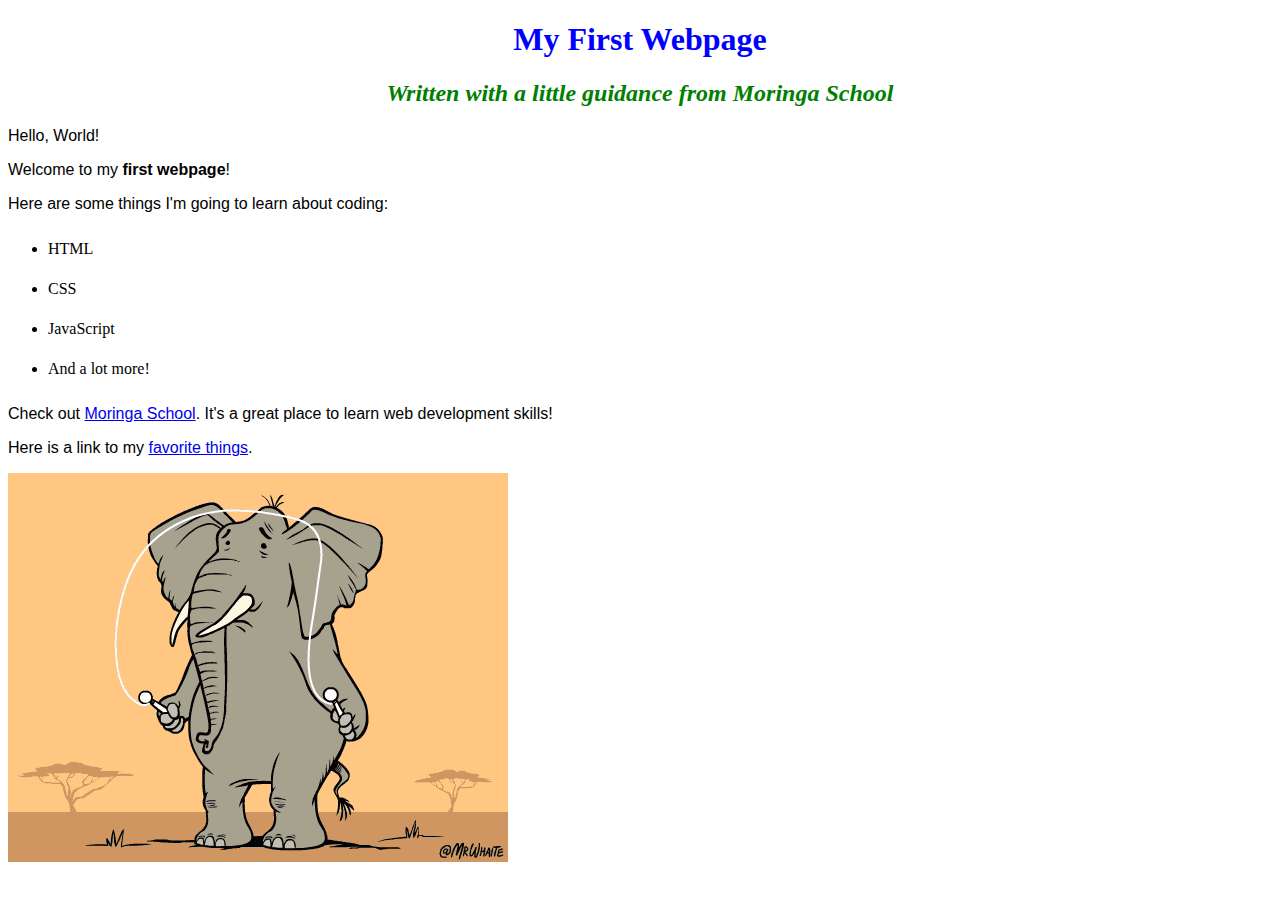
==== index.html @ 4c2619b0 "rename my-first-website.html to index.html" ====
<!DOCTYPE html>
<html lang="en" dir="ltr">
  <head>
    <meta charset="utf-8">
    <title>My first webpage!</title>
    <link href="css/styles.css" rel="stylesheet" type="text/css">
  </head>
  <body>
    <h1>My First Webpage</h1>
    <h2>Written with a little guidance from <em>Moringa School</em></h2>

    <p>Hello, World!</p>
    <p>Welcome to my <strong>first webpage</strong>!</p>

    <p>Here are some things I'm going to learn about coding:</p>
    <ul>
      <li>HTML</li>
      <li>CSS</li>
      <li>JavaScript</li>
      <li>And a lot more!</li>
    </ul>
  </body>
  <p>Check out <a href="http://moringaschool.com/">Moringa School</a>. It's a great place to learn web development skills!</p>
  <p>Here is a link to my <a href="favourite-things.html">favorite things</a>.</p>
  <img src="images/rope.gif" alt="A photo of an elephant">
</html>
---- css/styles.css ----
h1 {
  color: blue;
  text-align: center;
}
h2 {
  color: green;
  font-style: italic;
  text-align: center;
}
p {font-family: sans-serif;
}
ul {
  line-height: 40px;
}
body, html {
    height: 100%;
}

.bg {
    /* The image used */
    background-image: url("images/lightning.gif");

    /* Full height */
    height: 100%;

    /* Center and scale the image nicely */
    background-position: center;
    background-repeat: no-repeat;
    background-size: cover;
}
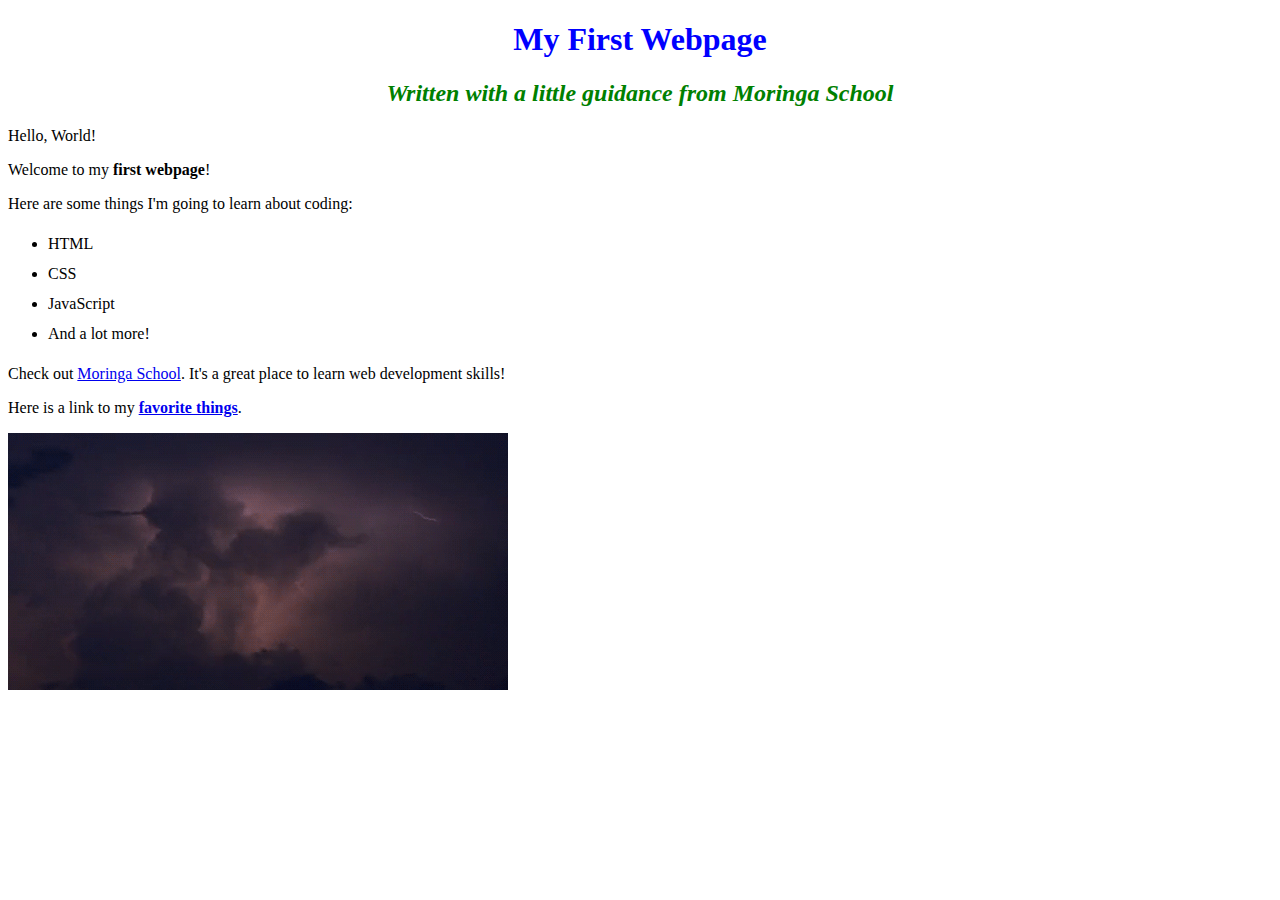
==== commit 187a15be: "renamed my-first-website.html index.html" ====
--- a/index.html
+++ b/index.html
@@ -21,6 +21,7 @@
     </ul>
   </body>
   <p>Check out <a href="http://moringaschool.com/">Moringa School</a>. It's a great place to learn web development skills!</p>
-  <p>Here is a link to my <a href="favourite-things.html">favorite things</a>.</p>
-  <img src="images/rope.gif" alt="A photo of an elephant">
+  <p>Here is a link to my <a href="favourite-things.html"><strong>favorite things</strong></a>.</p>
+  <img src="images/lightning.gif" alt="some nice weather">
+
 </html>
--- a/css/styles.css
+++ b/css/styles.css
@@ -7,24 +7,8 @@
   font-style: italic;
   text-align: center;
 }
-p {font-family: sans-serif;
+p {font-family: fantasy;
 }
-ul {
-  line-height: 40px;
+ul{
+  line-height: 30px;
 }
-body, html {
-    height: 100%;
-}
-
-.bg {
-    /* The image used */
-    background-image: url("images/lightning.gif");
-
-    /* Full height */
-    height: 100%;
-
-    /* Center and scale the image nicely */
-    background-position: center;
-    background-repeat: no-repeat;
-    background-size: cover;
-}
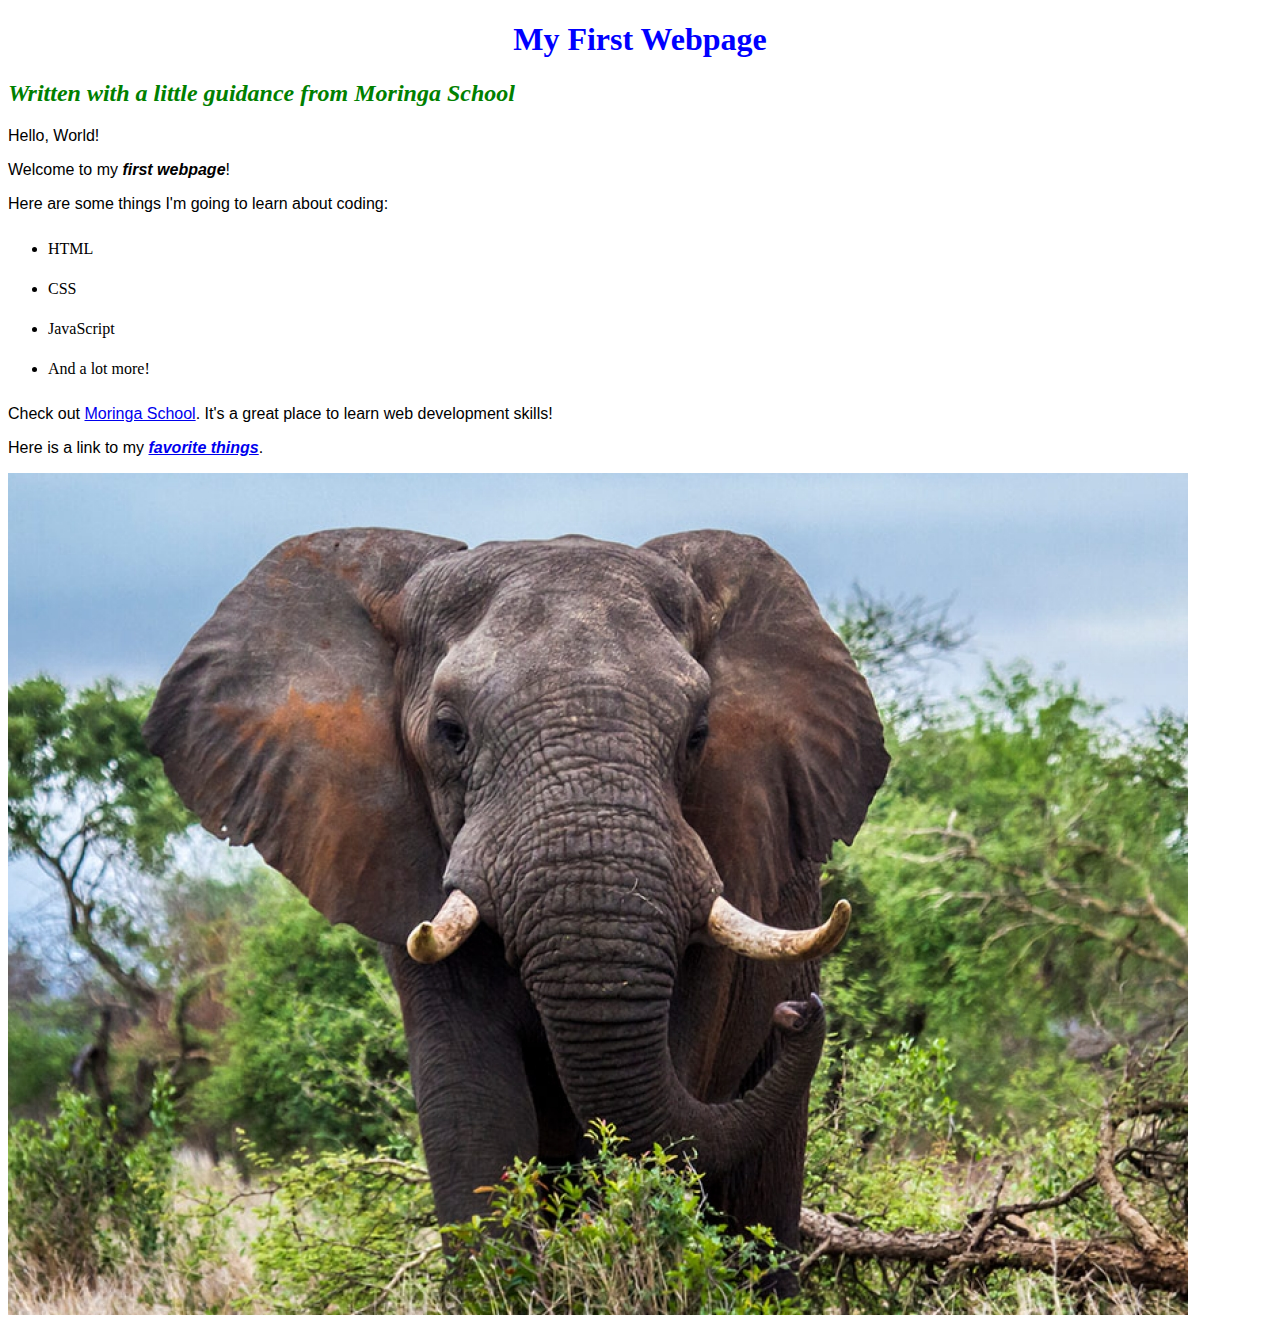
==== commit d0b450c3: "added 'one' css file; added styles" ====
--- a/index.html
+++ b/index.html
@@ -4,6 +4,7 @@
     <meta charset="utf-8">
     <title>My first webpage!</title>
     <link href="css/styles.css" rel="stylesheet" type="text/css">
+    <link href="css/one.css" rel="stylesheet" type="text/css">
   </head>
   <body>
     <h1>My First Webpage</h1>
@@ -22,6 +23,6 @@
   </body>
   <p>Check out <a href="http://moringaschool.com/">Moringa School</a>. It's a great place to learn web development skills!</p>
   <p>Here is a link to my <a href="favourite-things.html"><strong>favorite things</strong></a>.</p>
-  <img src="images/lightning.gif" alt="some nice weather">
+  <img src="images/elephant.jpg" alt="some nice weather">
 
 </html>
--- a/css/styles.css
+++ b/css/styles.css
@@ -2,13 +2,23 @@
   color: blue;
   text-align: center;
 }
+
 h2 {
   color: green;
+  font-style:oblique ;
+  text-align: justify;
+}
+
+p {
+  font-family: sans-serif;
+}
+
+ul {
+  line-height: 40px;
+}
+strong{
   font-style: italic;
-  text-align: center;
 }
-p {font-family: fantasy;
+em{
+  font-weight: bold;
 }
-ul{
-  line-height: 30px;
-}
--- a/css/one.css
+++ b/css/one.css
@@ -0,0 +1,6 @@
+h3{
+  font-weight: bolder;
+  text-align: justify;
+  color: green;
+  font-style: oblique;
+}
